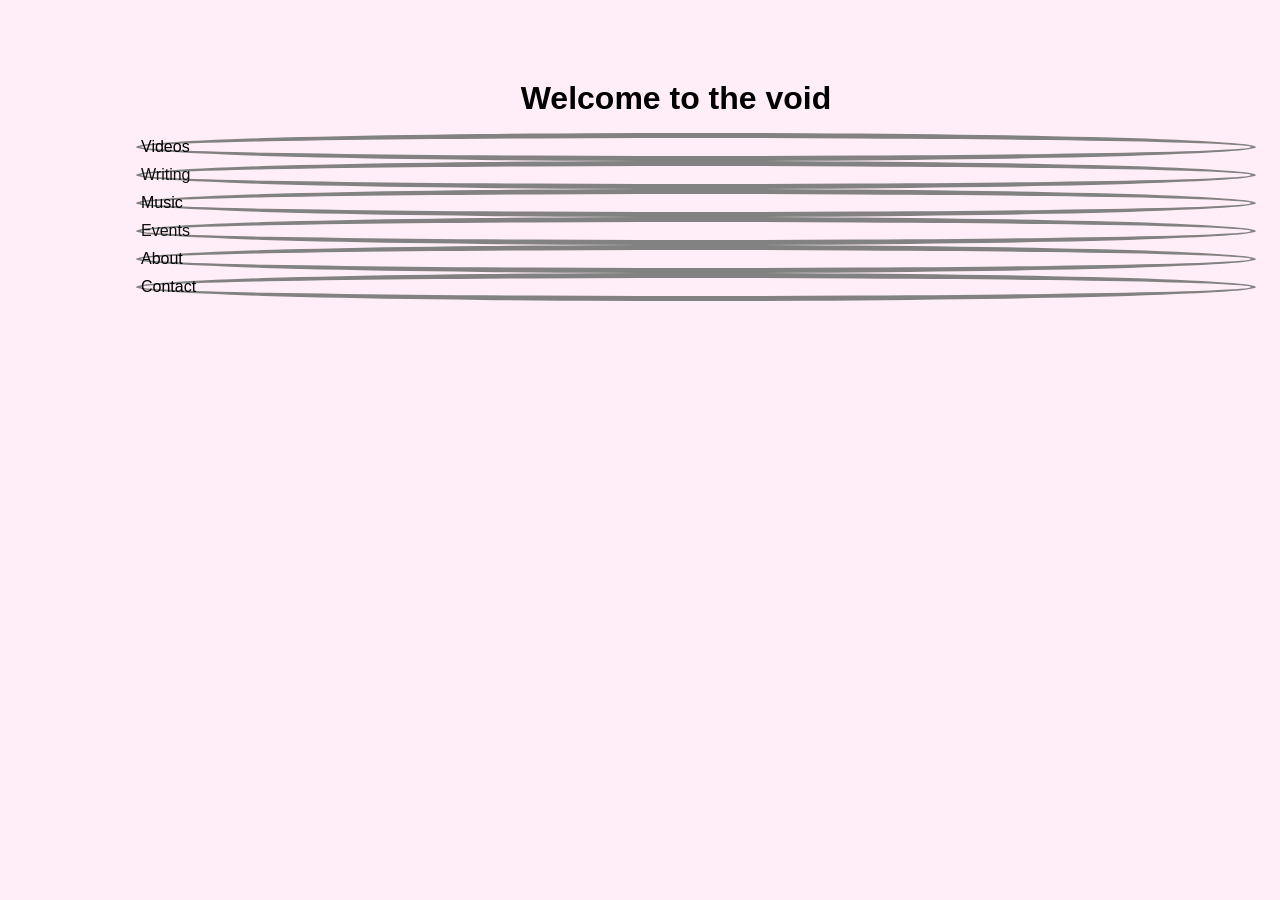
==== index.html @ c2cadd60 "Update index.html" ====
<!DOCTYPE html>
<html>
  <head>
    <title>God's Playground</title>

    <link rel="stylesheet" href="styles/general.css">
    <link rel="stylesheet" href="styles/header.css">
  </head>
  <body>
    <h1>Welcome to the void</h1>
    <ul>
      <li>Videos</li>
      <li><a href="https://medium.com/@deaurevoir" target="_blank">Writing</a></li>
      <li>Music</li>
      <li><a href="pages/cos/FlyerArchive.html" target="_blank">Events</a></li>
      <li>About</li>
      <li>Contact</li>
    </ul>
  </body>
</html>
---- styles/general.css ----
body {
  background-color: rgb(255, 238, 247);
  font-family: Roboto, Arial;
  margin: 0;
  padding-top: 80px;
  padding-left: 96px;
  padding-right: 24px;
     }

.radial-gradient{
  background: radial-gradient(circle cover center, #FFF7EE, #EEFFF0);
}

p {
  text-align: center;
  margin: 0;
}

a {
  text-decoration: none;
}

h1 {
  text-align: center;
  margin: auto;
}

div.container {
  text-align: center;
}

  ul li { 
    list-style-position: inside; 
    display: block; 
    max-width: 100%; 
    border-radius: 50%;
    filter: grayscale(100%);
    border: solid 5px tomato;
    transition: .15s;
     
    &:hover {
      filter: grayscale(0);
    }
  }
}
---- styles/header.css ----
.header {
  height: 55px;

  display: flex;
  flex-direction: row;
  justify-content: space-between;

  position: fixed;
  top: 0;
  left: 0;
  right: 0;
  z-index: 100;

  background-color: white;
  border-bottom-width: 1px;
  border-bottom-style: solid;
  border-bottom-color: rgb(228, 228, 228);
}

.left-section {
  display: flex;
  align-items: center;
}

.hamburger-menu {
  height: 24px;
  margin-left: 24px;
  margin-right: 24px;
}

.youtube-logo {
  height: 20px;
}

.middle-section {
  flex: 1;
  margin-left: 70px;
  margin-right: 35px;
  max-width: 500px;
  display: flex;
  align-items: center;
}

.search-bar {
  flex: 1;
  height: 36px;
  padding-left: 10px;
  font-size: 16px;
  border: 1px solid rgb(192, 192, 192);
  border-radius: 2px;
  box-shadow: inset 1px 2px 3px rgba(0, 0, 0, 0.05);
  width: 0;
}

.search-bar::placeholder {
  font-size: 16px;
}

.search-button {
  height: 40px;
  width: 66px;
  background-color: rgb(240, 240, 240);
  border-width: 1px;
  border-style: solid;
  border-color: rgb(192, 192, 192);
  margin-left: -1px;
  margin-right: 10px;
}

.search-button,
.voice-search-button,
.upload-icon-container {
  display: flex;
  justify-content: center;
  align-items: center;
  position: relative;
}

.search-button .tooltip,
.voice-search-button .tooltip,
.upload-icon-container .tooltip {
  position: absolute;
  background-color: gray;
  color: white;
  padding-top: 4px;
  padding-bottom: 4px;
  padding-left: 8px;
  padding-right: 8px;
  border-radius: 2px;
  font-size: 12px;
  bottom: -30px;
  opacity: 0;
  transition: opacity 0.15s;
  pointer-events: none;
  white-space: nowrap;
}

.search-button:hover .tooltip,
.voice-search-button:hover .tooltip,
.upload-icon-container:hover .tooltip {
  opacity: 1;
}

.search-icon {
  height: 25px;
}

.voice-search-button {
  height: 40px;
  width: 40px;
  border-radius: 20px;
  border: none;
  background-color: rgb(245, 245, 245);
}

.voice-search-icon {
  height: 24px;
}

.right-section {
  width: 180px;
  margin-right: 20px;
  display: flex;
  align-items: center;
  justify-content: space-between;
  flex-shrink: 0;
}

.upload-icon {
  height: 24px;
}

.youtube-apps-icon {
  height: 24px;
}

.notifications-icon {
  height: 24px;
}

.notifications-icon-container {
  position: relative;
}

.notifications-count {
  position: absolute;
  top: -2px;
  right: -5px;
  background-color: rgb(200, 0, 0);
  color: white;
  font-size: 11px;
  padding-left: 5px;
  padding-right: 5px;
  padding-top: 2px;
  padding-bottom: 2px;
  border-radius: 10px;
}

.current-user-picture {
  height: 32px;
  border-radius: 16px;
}

.search-button,
.voice-search-button,
.upload-icon-container,
.youtube-apps-icon-container,
.notifications-icon-container {
  display: flex;
  justify-content: center;
  align-items: center;
  position: relative;
  cursor: pointer;
}

.search-button .tooltip,
.voice-search-button .tooltip,
.upload-icon-container .tooltip,
.youtube-apps-icon-container .tooltip,
.notifications-icon-container .tooltip {
  font-family: Roboto, Arial;
  position: absolute;
  background-color: gray;
  color: white;
  padding-top: 4px;
  padding-bottom: 4px;
  padding-left: 8px;
  padding-right: 8px;
  border-radius: 2px;
  font-size: 12px;
  bottom: -30px;
  opacity: 0;
  transition: opacity 0.15s;
  pointer-events: none;
  white-space: nowrap;
}

.search-button:hover .tooltip,
.voice-search-button:hover .tooltip,
.upload-icon-container:hover .tooltip,
.youtube-apps-icon-container:hover .tooltip,
.notifications-icon-container:hover .tooltip {
  opacity: 1;
}
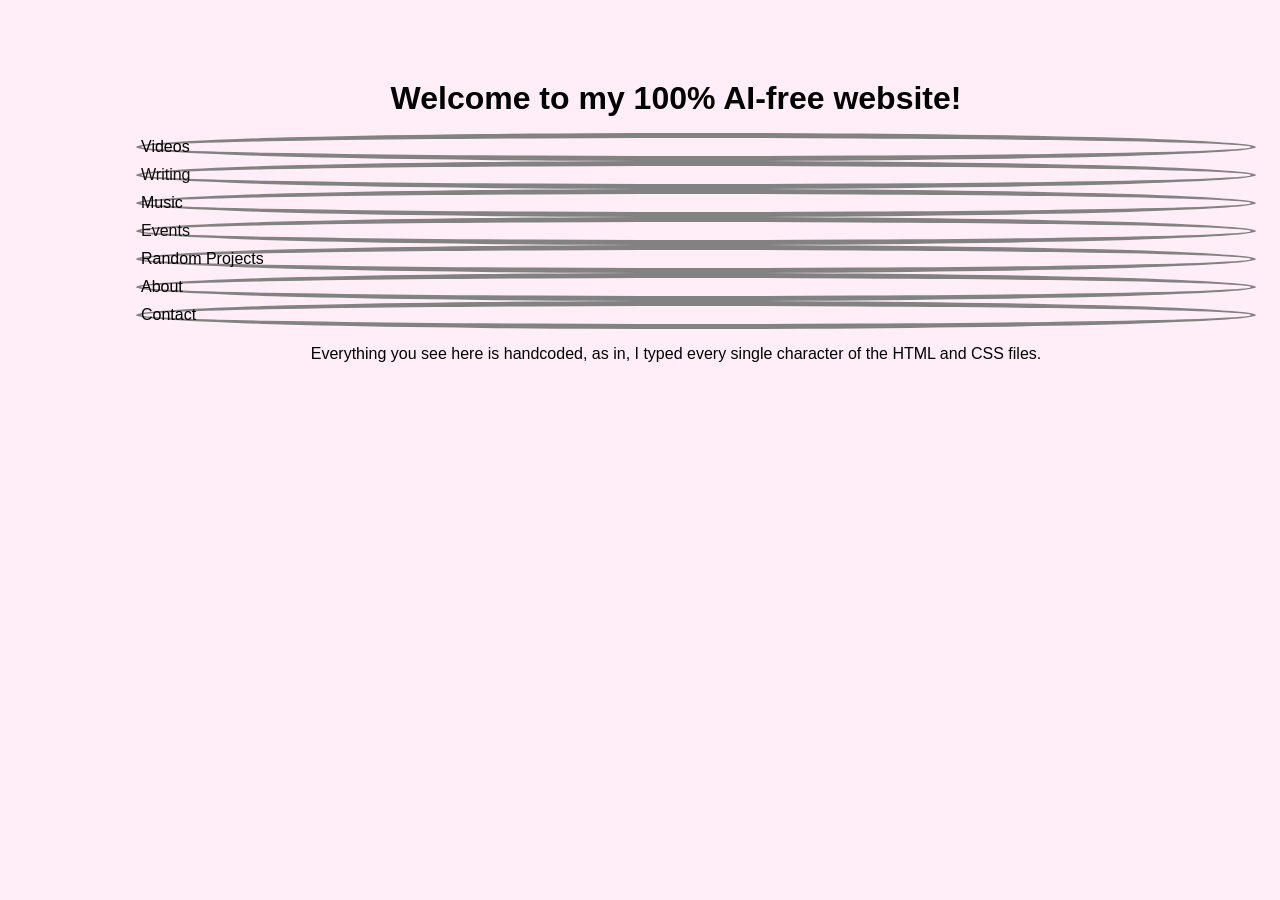
==== commit 1b3d70df: "Update index.html" ====
--- a/index.html
+++ b/index.html
@@ -7,14 +7,19 @@
     <link rel="stylesheet" href="styles/header.css">
   </head>
   <body>
-    <h1>Welcome to the void</h1>
+    <h1>Welcome to my 100% AI-free website!</h1>
+    
     <ul>
       <li>Videos</li>
       <li><a href="https://medium.com/@deaurevoir" target="_blank">Writing</a></li>
       <li>Music</li>
-      <li><a href="pages/cos/FlyerArchive.html" target="_blank">Events</a></li>
+      <li><a href="pages/cos/about.html" target="_self">Events</a></li>
+      <li>Random Projects</li>
       <li>About</li>
       <li>Contact</li>
     </ul>
+
+    <p>Everything you see here is handcoded, as in, I typed every single character of the HTML and CSS files.
+    </p>
   </body>
 </html>
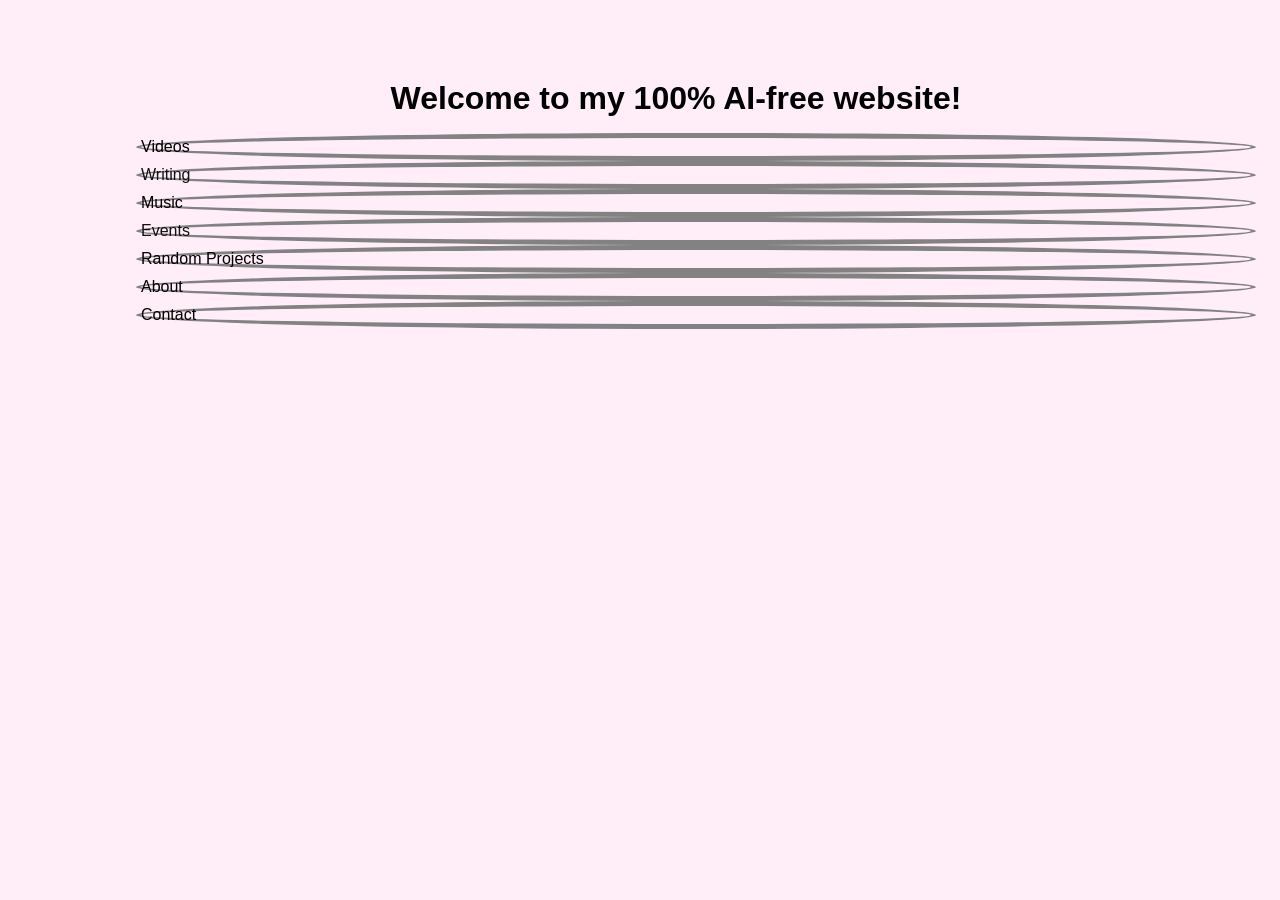
==== commit 6dba279a: "Update index.html" ====
--- a/index.html
+++ b/index.html
@@ -19,7 +19,6 @@
       <li>Contact</li>
     </ul>
 
-    <p>Everything you see here is handcoded, as in, I typed every single character of the HTML and CSS files.
-    </p>
+   
   </body>
 </html>
--- a/styles/general.css
+++ b/styles/general.css
@@ -9,6 +9,41 @@
 
 .radial-gradient{
   background: radial-gradient(circle cover center, #FFF7EE, #EEFFF0);
+}
+
+.row {
+  display: flex;
+  flex-wrap: wrap;
+  padding: 0 4px;
+}
+
+/* Create four equal columns that sits next to each other */
+.column {
+  flex: 25%;
+  max-width: 25%;
+  padding: 0 4px;
+}
+
+.column img {
+  margin-top: 8px;
+  vertical-align: middle;
+  width: 100%;
+}
+
+/* Responsive layout - makes a two column-layout instead of four columns */
+@media screen and (max-width: 800px) {
+  .column {
+    flex: 50%;
+    max-width: 50%;
+  }
+}
+
+/* Responsive layout - makes the two columns stack on top of each other instead of next to each other */
+@media screen and (max-width: 600px) {
+  .column {
+    flex: 100%;
+    max-width: 100%;
+  }
 }
 
 p {
